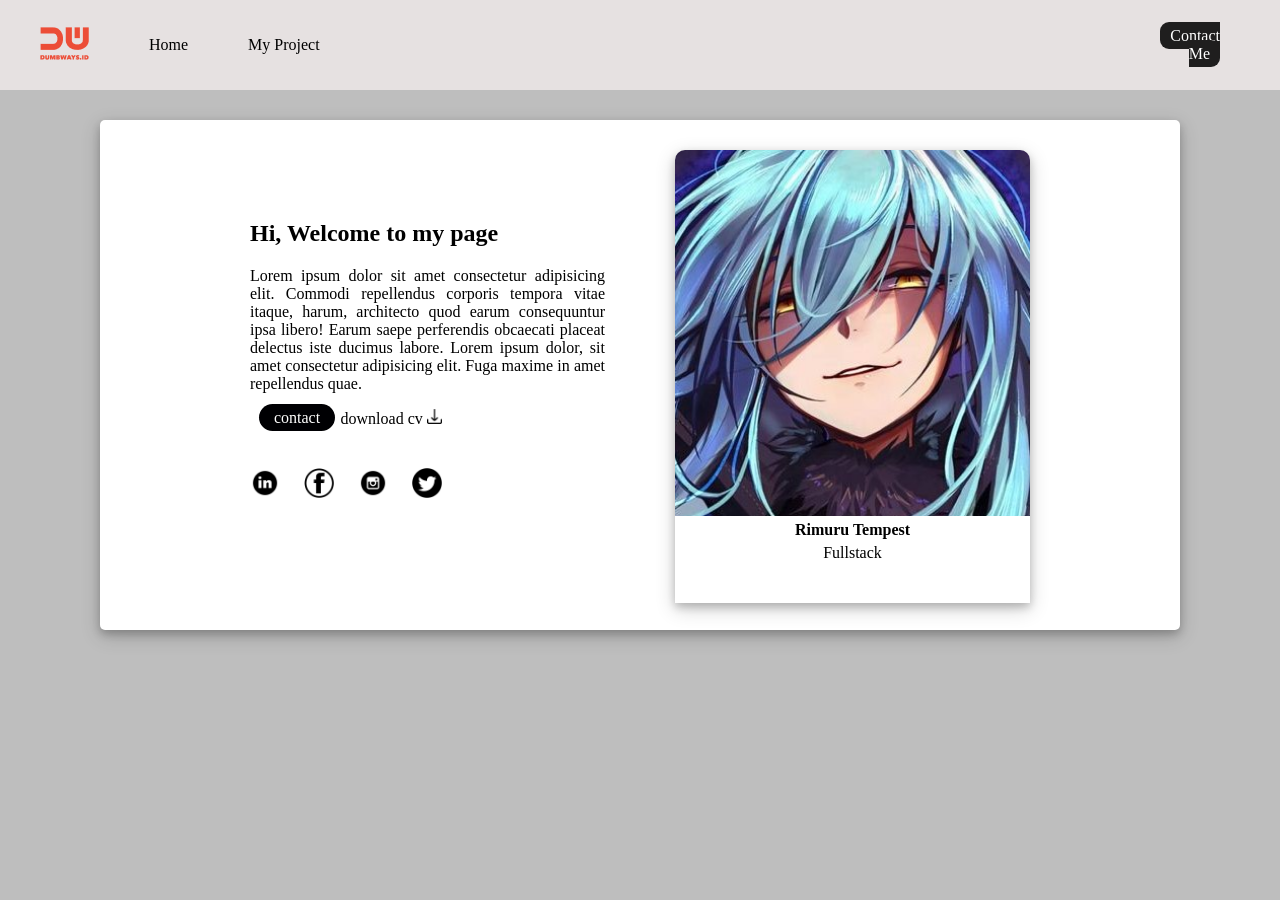
==== index.html @ 7a9cd1cd "five commit" ====
<html>
    <head>
        <title>Card</title>
        <link rel="stylesheet" href="css/index.css">
    </head>
    <body>
        <nav>
            <div class="nav-left">
                <ul>
                    <li>
                        <a href="index.html"><img src="image/logo.png" alt="logo"/></a>
                    </li>
                    <li>
                        <a href="index.html">Home</a>
                    </li>
                    <li>
                        <a href="my-project.html">My Project</a>
                    </li>
                </ul>
            </div>
            <div class="nav-right">
                <ul>
                    <li>
                        <a href="contact.html">Contact Me</a>
                    </li>
                </ul>
            </div>
        </nav>
        <div>
            <div class="container">
                <div class="body-left">
                    <h2>Hi, Welcome to my page</h2>
                    <p>
                        Lorem ipsum dolor sit amet consectetur adipisicing elit. 
                        Commodi repellendus corporis tempora vitae itaque, harum, architecto quod earum consequuntur ipsa libero! Earum saepe perferendis obcaecati placeat delectus iste ducimus labore.
                        Lorem ipsum dolor, sit amet consectetur adipisicing elit. Fuga maxime in amet repellendus quae. 
                    <br>
                    <div class="icon">
                        <div class="icon-left">
                            <span style="background-color: #000003;
                            color: white;
                            padding: 5px 15px;
                            border-radius: 20px;">contact</span>
                        </div>
                        <div class="icon-right">
                            <span>download cv</span>
                            <img style="width: 15px;" src="image/dwn.png" alt="download">
                        </div>
                    </div> 
                    <div style="margin-top: 40px;">
                        <div>
                            <img style="width: 30px; margin-right: 20px;" src="image/in.png" alt="linked">
                            <img style="width: 30px; margin-right: 20px;" src="image/facebook.png" alt="facebook">
                            <img style="width: 30px; margin-right: 20px;" src="image/instagram.png" alt="instagram">
                            <img style="width: 30px;" src="image/tw.png" alt="twitter">
                        </div>
                    </div>
                </div>
                <div class="card">
                    <img style="border-radius: 10px 10px 0 0; width: 100%;" src="image/rimuru3.jpg" alt="rimuru">
                    <div style="margin: 5px;">
                        <span style="font-weight: bold;">Rimuru Tempest</span><br>  
                    </div>
                    <div>
                        <span>Fullstack</span>
                    </div>
                </div>
            </div>
            
        </div>
    </body>
</html>
---- css/index.css ----
* {
    text-decoration: none;
}

body {
    background-color: #bebebe;
    margin: 0;
}

nav {
    background-color: rgb(230, 225, 225);
    height: 10vh;
    display: flex;
    align-items: center;
}

nav ul {
    list-style-type: none;
    align-items: center;
    display: flex;
}

nav ul li {
    margin-right: 10%;
}

.nav-left {
    flex: 50%;
    color: black;
}

.nav-left a {
    color: black;
}

.nav-left a:hover {
    font-weight: bold;
}

.nav-right {
    flex: 50%;
    text-align: end;
}

.nav-right a {
    background-color: #1f1e1e;
    border-radius: 9px;
    color: white;
    padding: 5px 10px;
    margin-left: 450px;
}

p {
    text-align: justify;
}

div.container {
    display: flex;
    background-color: white;
    width: auto;
    height: 450px;
    margin: 30px 100px;
    padding: 30px 150px;
    border-radius: 5px 5px;
    box-shadow: 0 4px 8px 0 rgba(0, 0, 0, 0.2), 0 6px 20px 0 rgba(0, 0, 0, 0.19);
}

.body-left {
    flex: 50%;
    margin-top: 50px;
}

.icon {
    display: flex;
}

.icon-left {
    margin-left: 2.5%;
    flex:40%;
}
.icon-right {
    margin-right: 40%;
    flex:60%
}

.card {
    width: auto;
    height: 450px;
    box-shadow: 0 4px 8px 0 #00000033, 0 6px 20px 0 #00000030;
    text-align: center;
    margin: auto;
    border: none;
    margin-left: 70px;
    border-radius: 10px 10px 0 0;
    padding-bottom: 3px;
    flex: 50%;
    background-color: white;
}
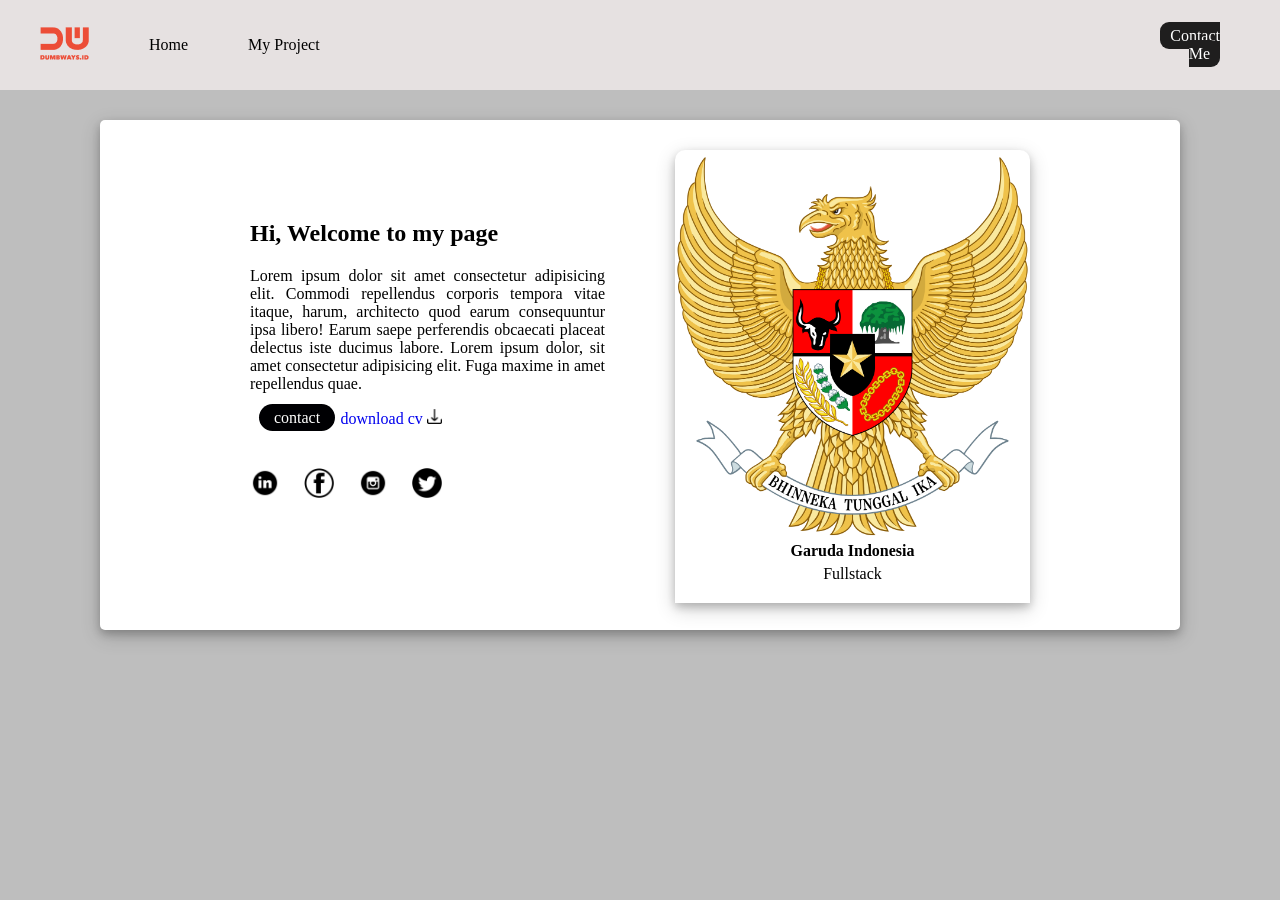
==== commit e12cfa46: "edit task" ====
--- a/index.html
+++ b/index.html
@@ -37,29 +37,31 @@
                     <br>
                     <div class="icon">
                         <div class="icon-left">
-                            <span style="background-color: #000003;
-                            color: white;
-                            padding: 5px 15px;
-                            border-radius: 20px;">contact</span>
+                            <a href="https://www.whatsapp.com/">
+                                <span style="background-color: #000003;
+                                color: white;
+                                padding: 5px 15px;
+                                border-radius: 20px;">contact</span>
+                            </a>
                         </div>
-                        <div class="icon-right">
-                            <span>download cv</span>
-                            <img style="width: 15px;" src="image/dwn.png" alt="download">
+                        <div style="color: black;" class="icon-right">
+                            <a href="http://repository.iainpare.ac.id/1639/1/Belajar%20Dan%20Pembelajaran.pdf" download="file"><span>download cv</span></a>
+                            <a href="http://repository.iainpare.ac.id/1639/1/Belajar%20Dan%20Pembelajaran.pdf" download="file""><img style="width: 15px;" src="image/dwn.png" alt="download"></a>
                         </div>
                     </div> 
                     <div style="margin-top: 40px;">
                         <div>
-                            <img style="width: 30px; margin-right: 20px;" src="image/in.png" alt="linked">
-                            <img style="width: 30px; margin-right: 20px;" src="image/facebook.png" alt="facebook">
-                            <img style="width: 30px; margin-right: 20px;" src="image/instagram.png" alt="instagram">
-                            <img style="width: 30px;" src="image/tw.png" alt="twitter">
+                            <a href="https://www.linkedin.com"><img style="width: 30px; margin-right: 20px;" src="image/in.png" alt="linked"></a>
+                            <a href="https://www.facebook.com"><img style="width: 30px; margin-right: 20px;" src="image/facebook.png" alt="facebook"></a>
+                            <a href="https://www.instagram.com"><img style="width: 30px; margin-right: 20px;" src="image/instagram.png" alt="instagram"></a>
+                            <a href="https://www.twitter.com"><img style="width: 30px;" src="image/tw.png" alt="twitter"></a>
                         </div>
                     </div>
                 </div>
                 <div class="card">
-                    <img style="border-radius: 10px 10px 0 0; width: 100%;" src="image/rimuru3.jpg" alt="rimuru">
+                    <img style="border-radius: 10px 10px 0 0; width: 100%;" src="image/profil.png" alt="garuda">
                     <div style="margin: 5px;">
-                        <span style="font-weight: bold;">Rimuru Tempest</span><br>  
+                        <span style="font-weight: bold;">Garuda Indonesia</span><br>  
                     </div>
                     <div>
                         <span>Fullstack</span>
@@ -69,4 +71,5 @@
             
         </div>
     </body>
+    <script src="js/home.js"></script>
 </html>
